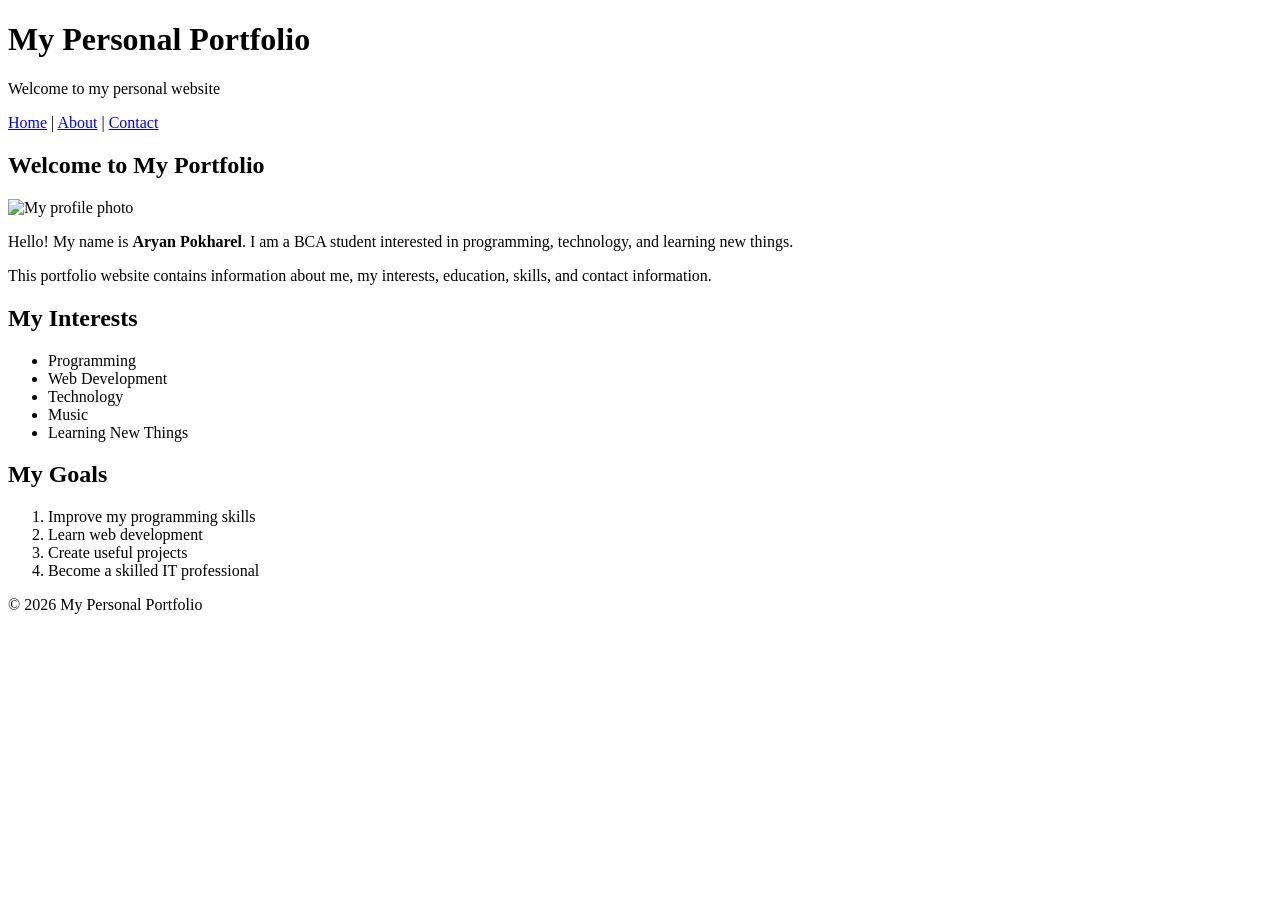
==== index.html @ 86c41492 "First Commit" ====
<!DOCTYPE html>
<html>

<head>
    <meta charset="UTF-8">
    <title>My Personal Portfolio - Home</title>
</head>

<body>

    <header>
        <h1>My Personal Portfolio</h1>
        <p>Welcome to my personal website</p>
    </header>

    <nav>
        <a href="index.html">Home</a> |
        <a href="about.html">About</a> |
        <a href="contact.html">Contact</a>
    </nav>

    <main>

        <section>
            <h2>Welcome to My Portfolio</h2>

            <img src="profile.jpg" alt="My profile photo" width="200">

            <p>
                Hello! My name is <strong>Aryan Pokharel</strong>.
                I am a BCA student interested in programming,
                technology, and learning new things.
            </p>

            <p>
                This portfolio website contains information about me,
                my interests, education, skills, and contact information.
            </p>
        </section>

        <section>
            <h2>My Interests</h2>

            <ul>
                <li>Programming</li>
                <li>Web Development</li>
                <li>Technology</li>
                <li>Music</li>
                <li>Learning New Things</li>
            </ul>
        </section>

        <section>
            <h2>My Goals</h2>

            <ol>
                <li>Improve my programming skills</li>
                <li>Learn web development</li>
                <li>Create useful projects</li>
                <li>Become a skilled IT professional</li>
            </ol>
        </section>

    </main>

    <footer>
        <p>&copy; 2026 My Personal Portfolio</p>
    </footer>

</body>

</html>
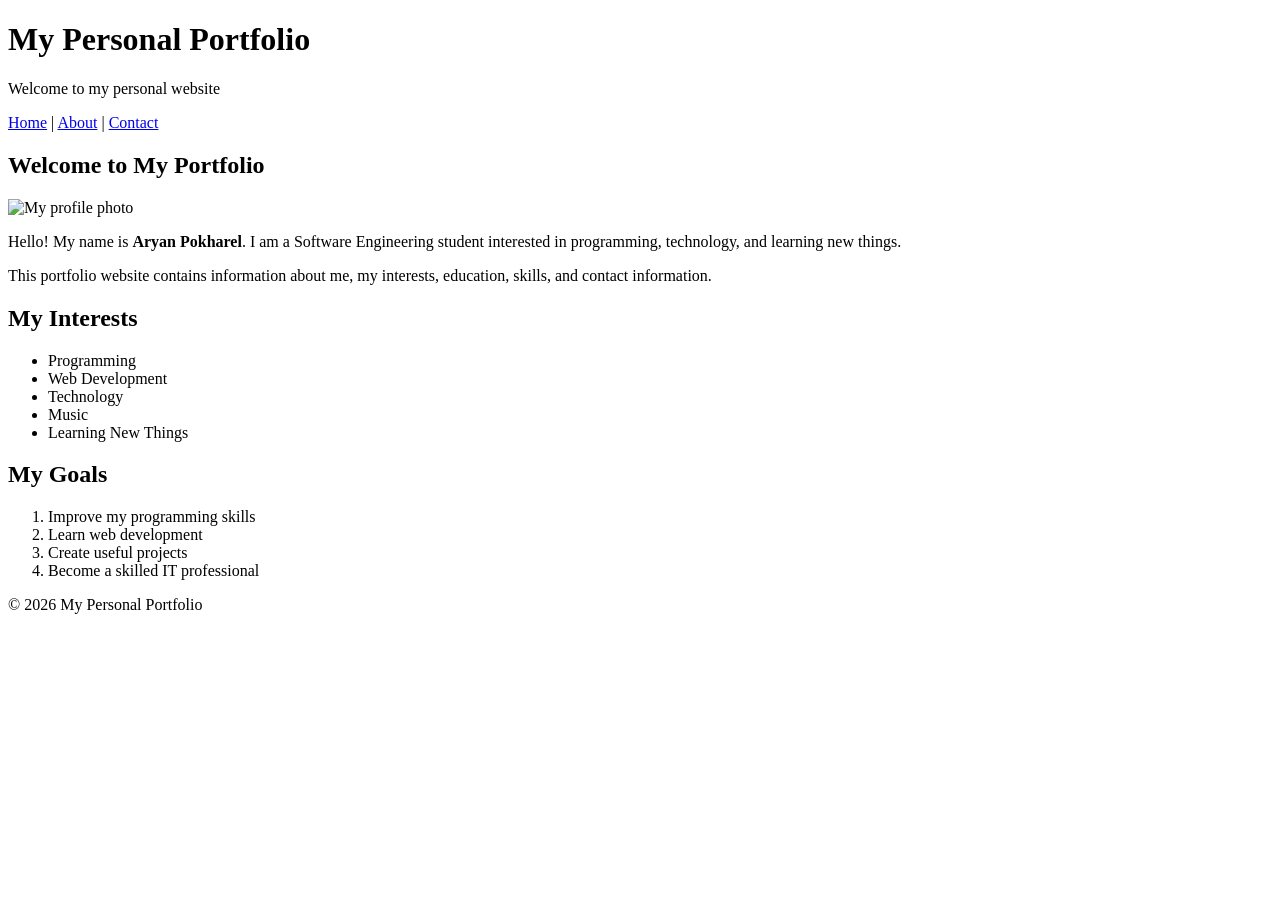
==== commit 15aaf4f4: "Last Commit" ====
--- a/index.html
+++ b/index.html
@@ -28,7 +28,7 @@
 
             <p>
                 Hello! My name is <strong>Aryan Pokharel</strong>.
-                I am a BCA student interested in programming,
+                I am a Software Engineering student interested in programming,
                 technology, and learning new things.
             </p>
 
